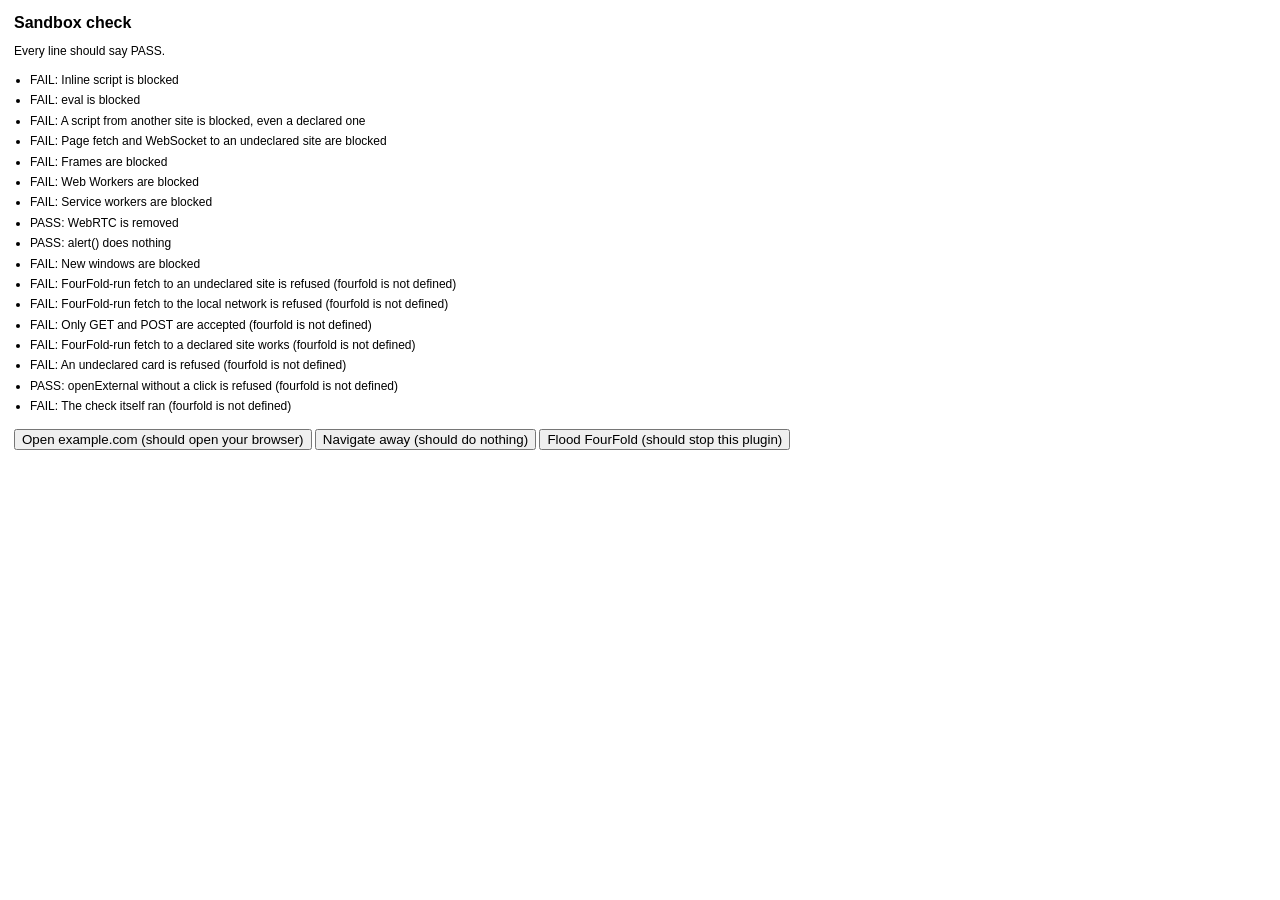
==== samples/sandbox-check/index.html @ 24697253 "docs: add the plugin author guide and two sample plugins" ====
<!doctype html>
<html lang="en">
<head>
  <meta charset="utf-8">
  <title>Sandbox check</title>
</head>
<body style="margin:0;padding:14px;background:var(--ff-surface);color:var(--ff-text);font:12px 'Segoe UI',sans-serif">
  <h1 style="font-size:16px;margin:0 0 8px">Sandbox check</h1>
  <p style="color:var(--ff-text-muted)">Every line should say PASS.</p>
  <ul id="results" style="padding-left:16px;line-height:1.7"></ul>
  <button id="open">Open example.com (should open your browser)</button>
  <button id="leave">Navigate away (should do nothing)</button>
  <button id="flood">Flood FourFold (should stop this plugin)</button>
  <script>window.inlineScriptRan = true;</script>
  <script src="check.js"></script>
</body>
</html>
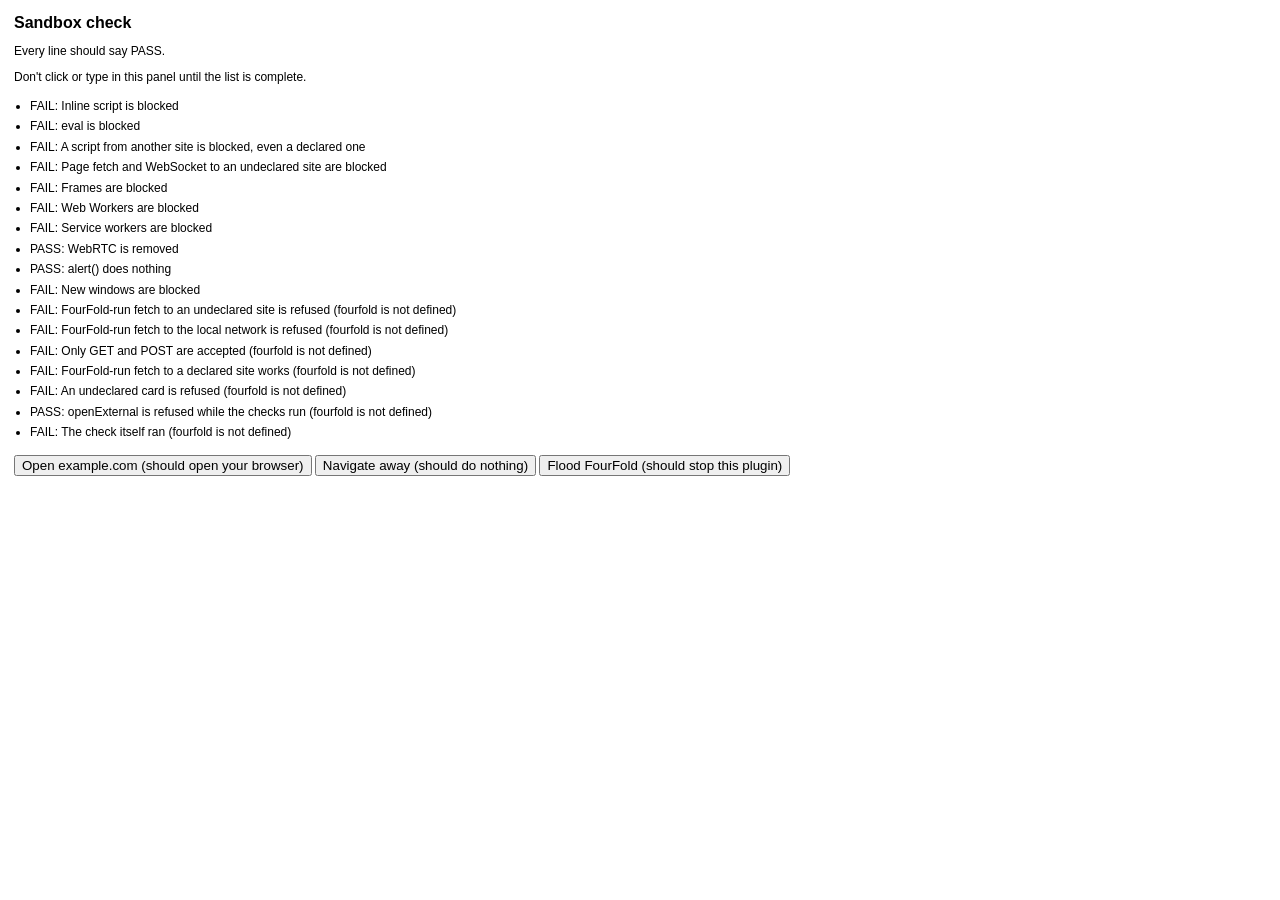
==== commit 9aa1e288: "docs: correct the plugin guide and samples against the code, and send a default User-Agent" ====
--- a/samples/sandbox-check/index.html
+++ b/samples/sandbox-check/index.html
@@ -7,6 +7,7 @@
 <body style="margin:0;padding:14px;background:var(--ff-surface);color:var(--ff-text);font:12px 'Segoe UI',sans-serif">
   <h1 style="font-size:16px;margin:0 0 8px">Sandbox check</h1>
   <p style="color:var(--ff-text-muted)">Every line should say PASS.</p>
+  <p style="color:var(--ff-text-muted)">Don't click or type in this panel until the list is complete.</p>
   <ul id="results" style="padding-left:16px;line-height:1.7"></ul>
   <button id="open">Open example.com (should open your browser)</button>
   <button id="leave">Navigate away (should do nothing)</button>
